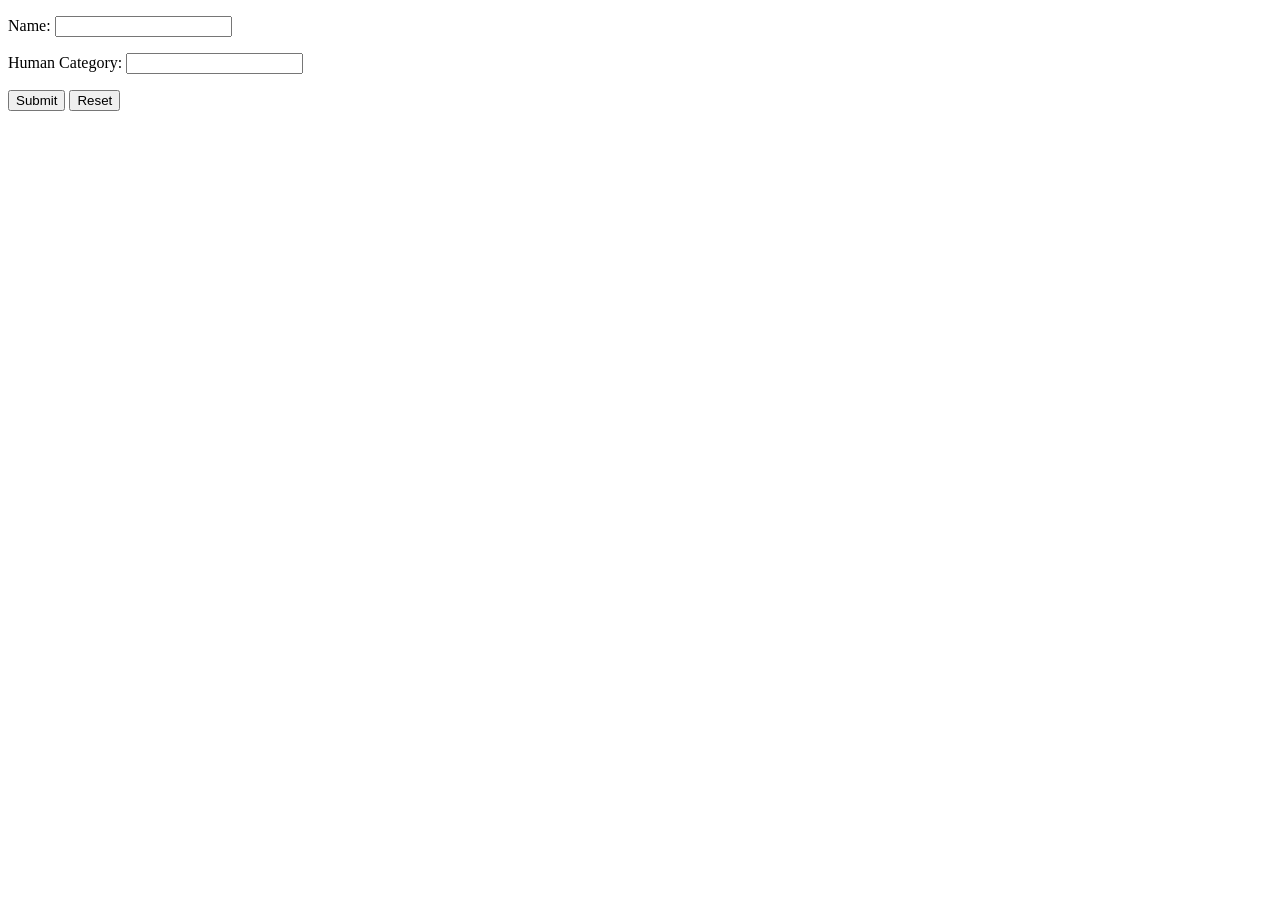
==== src/main/resources/templates/addVisitor.html @ 0da4930c "Added addVisitor web form to enter visitors directly from web" ====
<!DOCTYPE html>
<html lang="en"
      xmlns:th="http://www.thymeleaf.org"
      xmlns:layout="http://www.ultraq.net.nz/thymeleaf/layout">
<head th:replace="fragments/header :: head"></head>
<body>

<div th:replace="fragments/menu :: menu"></div>

<form action="#" th:action="@{/createVisitor}" th:object="${visitor}" method="post">
    <p>Name: <input type="text" th:field="*{name}" /></p>
    <p>Human Category: <input type="text" th:field="*{visitorHumanCategory}" /></p>
    <p><input type="submit" value="Submit" /> <input type="reset" value="Reset" /></p>
</form>

<div th:replace="fragments/footer :: footer"></div>
</body>

</html>
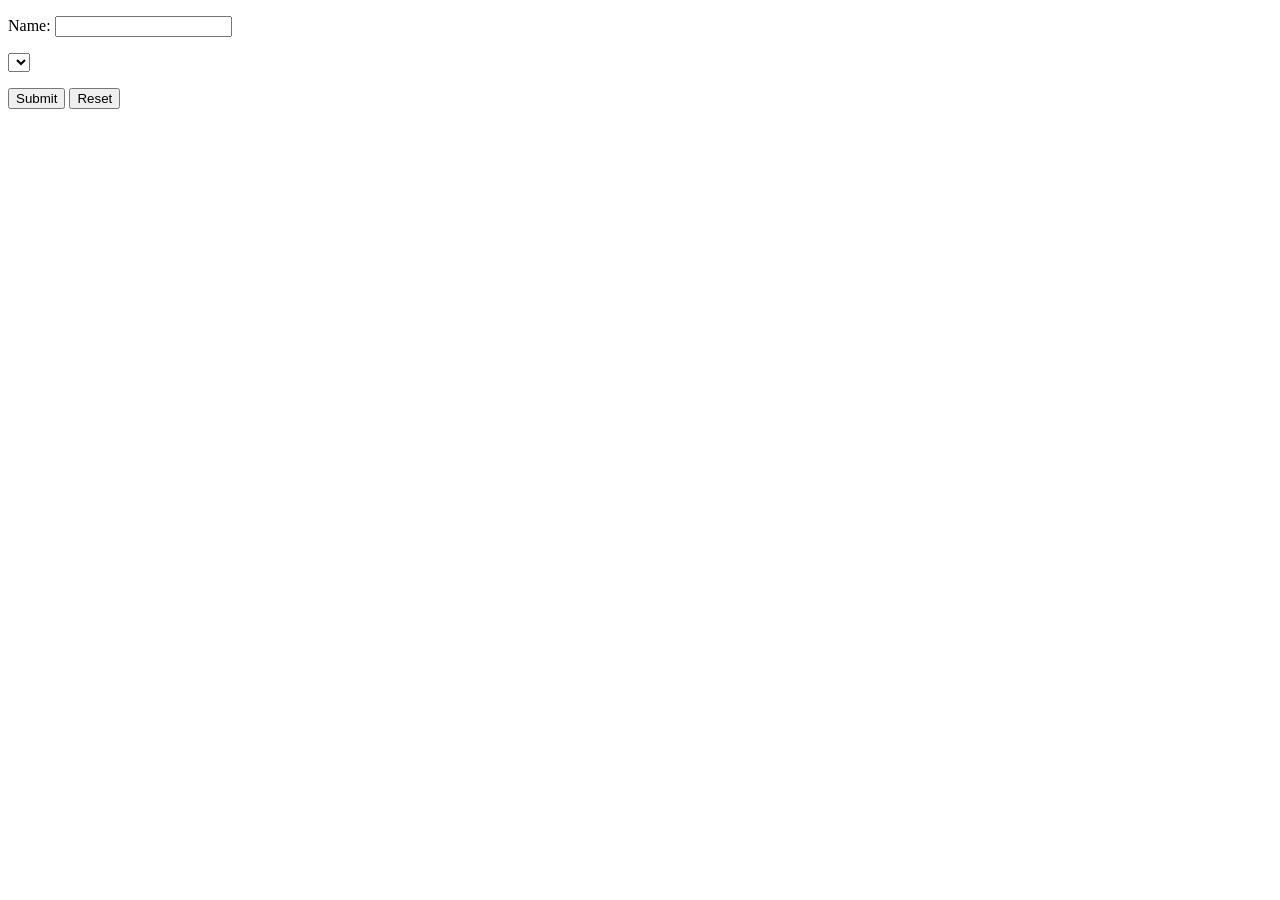
==== commit 71d126ec: "Replaced input of human category to an picklist choice" ====
--- a/src/main/resources/templates/addVisitor.html
+++ b/src/main/resources/templates/addVisitor.html
@@ -1,7 +1,7 @@
 <!DOCTYPE html>
 <html lang="en"
       xmlns:th="http://www.thymeleaf.org"
-      xmlns:layout="http://www.ultraq.net.nz/thymeleaf/layout">
+      xmlns:layout="http://www.ultraq.net.nz/thymeleaf/layout" xmlns:form="http://www.w3.org/1999/html">
 <head th:replace="fragments/header :: head"></head>
 <body>
 
@@ -9,7 +9,12 @@
 
 <form action="#" th:action="@{/createVisitor}" th:object="${visitor}" method="post">
     <p>Name: <input type="text" th:field="*{name}" /></p>
-    <p>Human Category: <input type="text" th:field="*{visitorHumanCategory}" /></p>
+    <select th:field="*{visitorHumanCategory}">
+        <option th:each="dropDownItem : ${humanCategoryList}"
+                th:value="${dropDownItem.category}"
+                th:text="${dropDownItem.category}" />
+    </select>
+
     <p><input type="submit" value="Submit" /> <input type="reset" value="Reset" /></p>
 </form>
 
